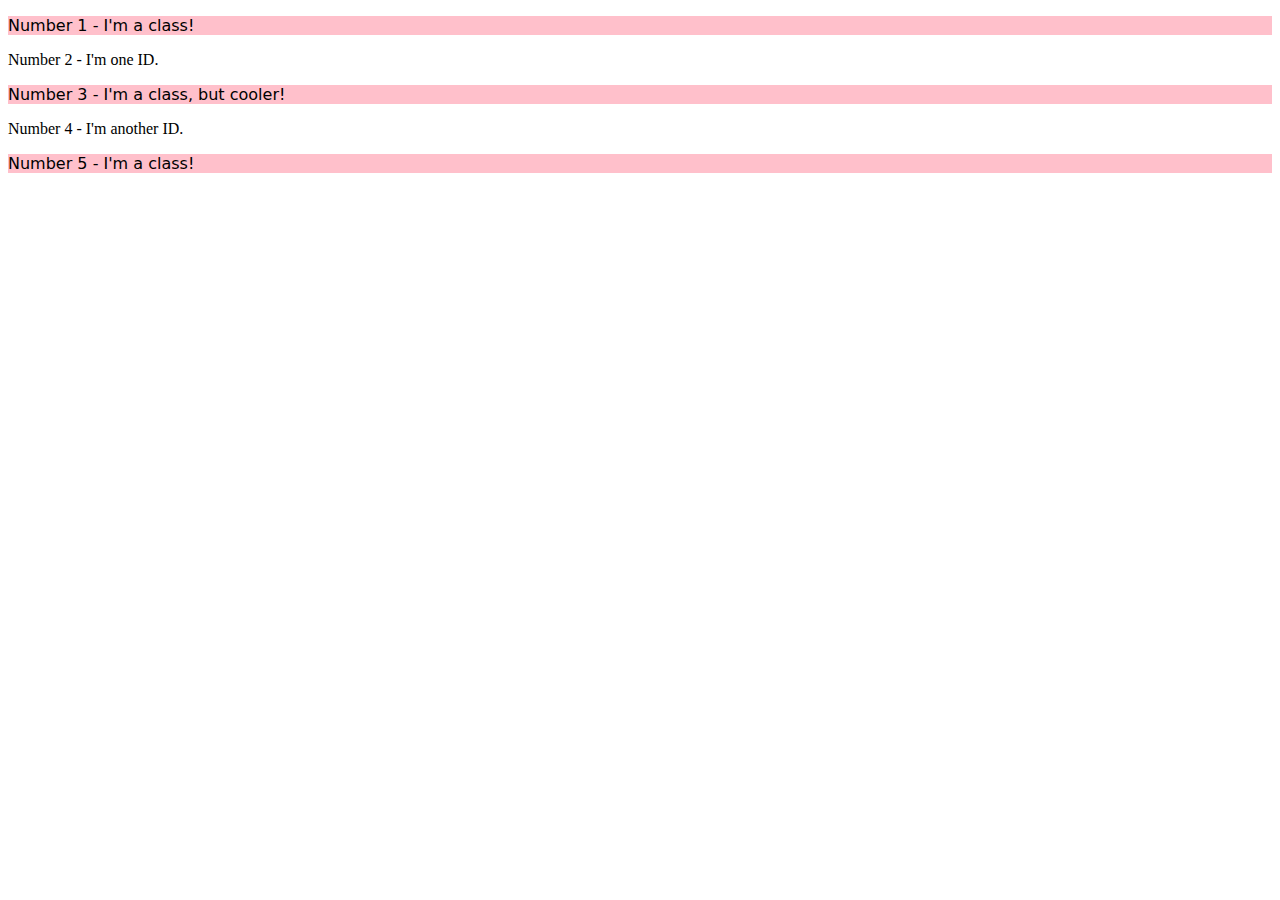
==== foundations/intro-to-css/02-class-id-selectors/index.html @ ec773c22 "Add class to odd numbers and style them" ====
<!DOCTYPE html>
<html lang="en">
  <head>
    <meta charset="UTF-8">
    <meta http-equiv="X-UA-Compatible" content="IE=edge">
    <meta name="viewport" content="width=device-width, initial-scale=1.0">
    <title>Class and ID Selectors</title>
    <link rel="stylesheet" href="style.css">
  </head>
  <body>
    <p class="oddNumbers"> Number 1 - I'm a class!</p>
    <div>Number 2 - I'm one ID.</div>
    <p class="oddNumbers">Number 3 - I'm a class, but cooler!</p>
    <div>Number 4 - I'm another ID.</div>
    <p class="oddNumbers">Number 5 - I'm a class!</p>
  </body>
</html>
---- foundations/intro-to-css/02-class-id-selectors/style.css ----
.oddNumbers {
    background-color: #ffc0cb;
    font-family: Verdana, DejaVu Sans, sans-serif;
}
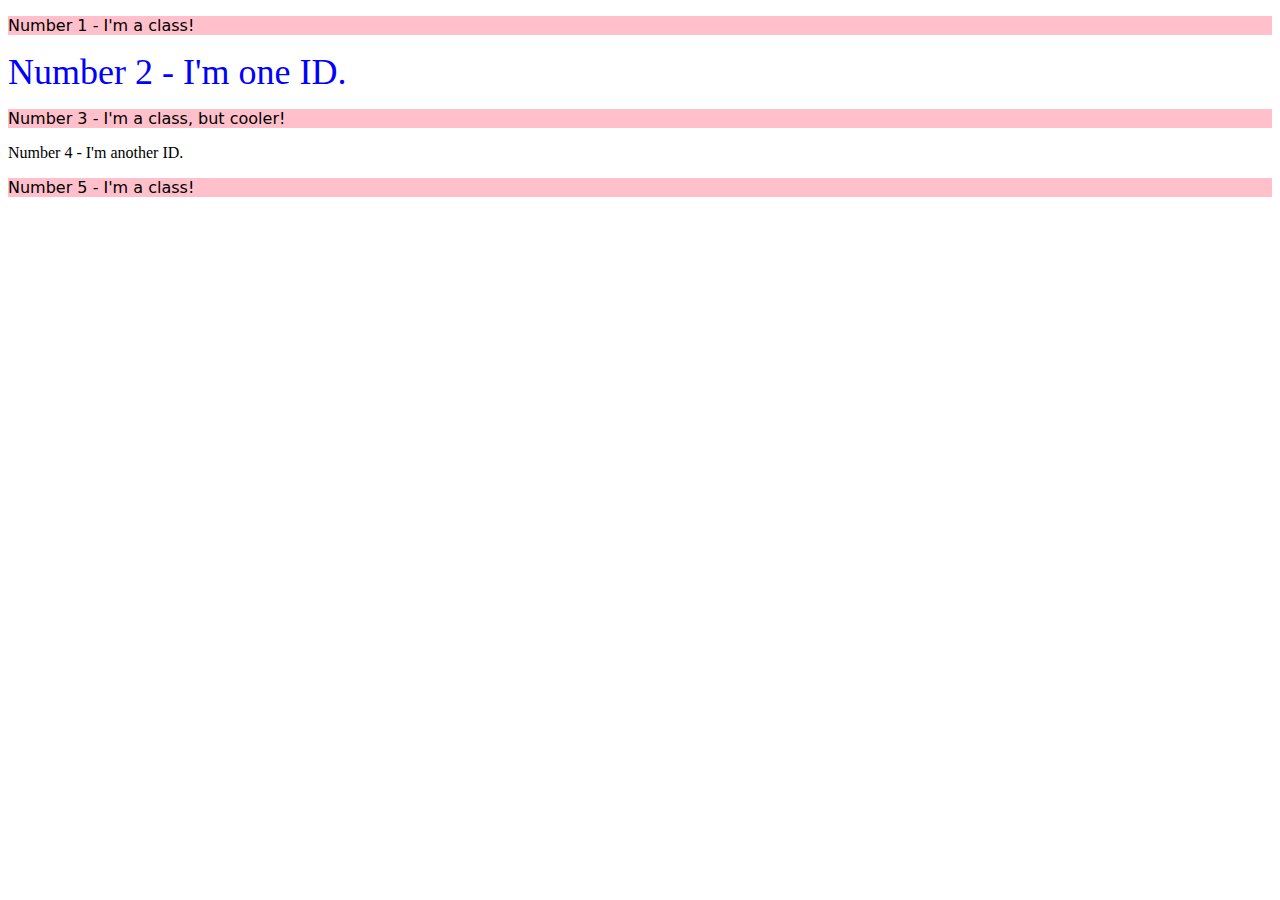
==== commit c4a416bc: "Add ID and style to Number 2" ====
--- a/foundations/intro-to-css/02-class-id-selectors/index.html
+++ b/foundations/intro-to-css/02-class-id-selectors/index.html
@@ -9,7 +9,7 @@
   </head>
   <body>
     <p class="oddNumbers"> Number 1 - I'm a class!</p>
-    <div>Number 2 - I'm one ID.</div>
+    <div id="Num2">Number 2 - I'm one ID.</div>
     <p class="oddNumbers">Number 3 - I'm a class, but cooler!</p>
     <div>Number 4 - I'm another ID.</div>
     <p class="oddNumbers">Number 5 - I'm a class!</p>
--- a/foundations/intro-to-css/02-class-id-selectors/style.css
+++ b/foundations/intro-to-css/02-class-id-selectors/style.css
@@ -1,4 +1,8 @@
 .oddNumbers {
     background-color: #ffc0cb;
     font-family: Verdana, DejaVu Sans, sans-serif;
+}
+#Num2 {
+    color: #0000ff;
+    font-size: 36px;
 }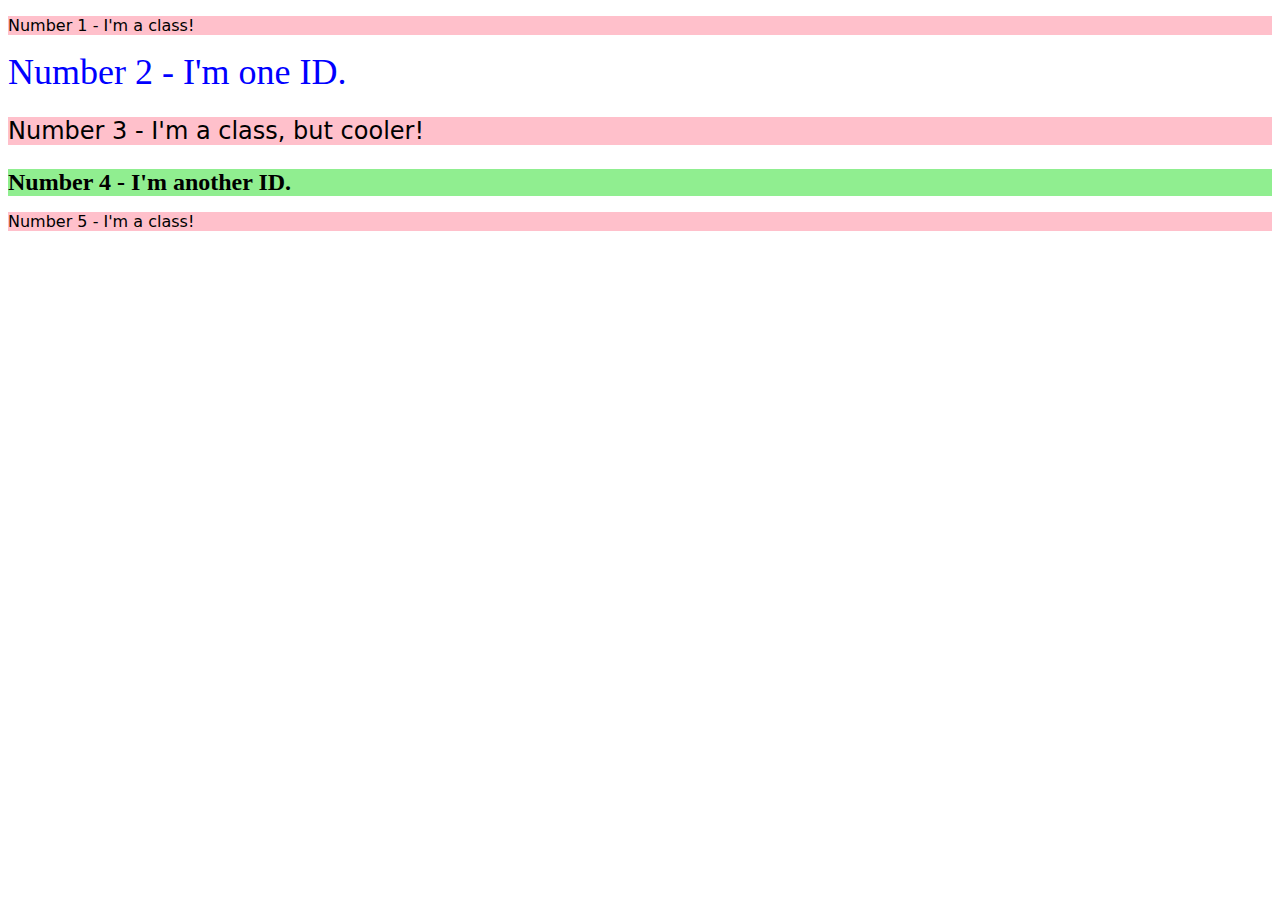
==== commit 54415b52: "Change the font size for thrid number" ====
--- a/foundations/intro-to-css/02-class-id-selectors/index.html
+++ b/foundations/intro-to-css/02-class-id-selectors/index.html
@@ -10,8 +10,8 @@
   <body>
     <p class="oddNumbers"> Number 1 - I'm a class!</p>
     <div id="Num2">Number 2 - I'm one ID.</div>
-    <p class="oddNumbers">Number 3 - I'm a class, but cooler!</p>
-    <div>Number 4 - I'm another ID.</div>
+    <p class="oddNumbers coolClass">Number 3 - I'm a class, but cooler!</p>
+    <div id="Num4">Number 4 - I'm another ID.</div>
     <p class="oddNumbers">Number 5 - I'm a class!</p>
   </body>
 </html>--- a/foundations/intro-to-css/02-class-id-selectors/style.css
+++ b/foundations/intro-to-css/02-class-id-selectors/style.css
@@ -2,7 +2,15 @@
     background-color: #ffc0cb;
     font-family: Verdana, DejaVu Sans, sans-serif;
 }
+.oddNumbers.coolClass{
+    font-size: 24px;
+}
 #Num2 {
     color: #0000ff;
     font-size: 36px;
+}
+#Num4 {
+    background-color: #90ee90;
+    font-size: 24px;
+    font-weight: bold;
 }